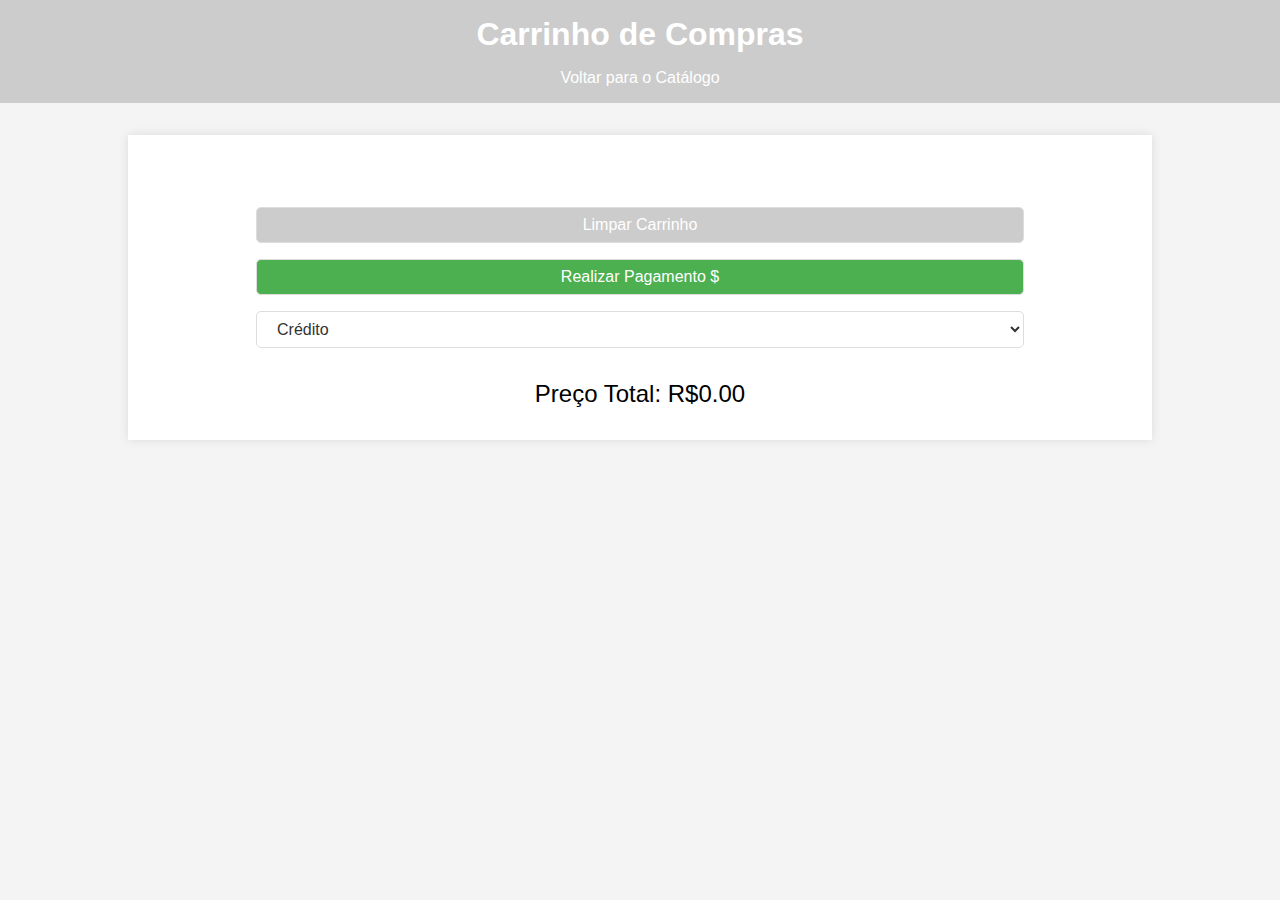
==== carrinho.html @ 665fdfae "comit inicial loja games com jogos" ====
<!DOCTYPE html>
<html lang="en">
<head>
    <meta charset="UTF-8">
    <meta name="viewport" content="width=device-width, initial-scale=1.0">
    <title>Carrinho de Compras</title>
    <link rel="stylesheet" href="stylesCarrinho.css">
</head>
<body>
<header>
    <h1>Carrinho de Compras</h1>
    <a href="index.html">Voltar para o Catálogo</a>
</header>
<main>
    <div id="cart-items">
        <div class="cart-item">
            <img src="produto1.jpg" alt="Produto 1">
            <div class="cart-item-details">
                <h3>Nome do Produto 1</h3>
                <p>Descrição do Produto 1</p>
                <p>Quantidade: 1</p>
            </div>
            <div class="cart-item-price">R$ 50,00</div>
        </div>
        <!-- Outros itens do carrinho -->
    </div>
    <div id="cart-actions">
        <button id="clear-cart">Limpar Carrinho</button>
        <button id="checkout">Realizar Pagamento $</button>
        <select id="payment-method">
            <option value="credito">Crédito</option>
            <option value="debito">Débito</option>
            <option value="pix">PIX</option>
        </select>
<!--        <input type="text" id="discount-code" placeholder="Adicionar cupom de desconto">-->
        <p id="total-price">Preço Total: R$0,00</p> <!-- Preço total será atualizado pelo JavaScript -->
    </div>
</main>
<script src="script.js"></script>
</body>
</html>
---- stylesCarrinho.css ----
/* Reset de estilos padrão */
* {
    margin: 0;
    padding: 0;
    box-sizing: border-box;
}

/* Estilos globais */
body {
    font-family: Arial, sans-serif;
    background-color: #f4f4f4;
}

/* Estilos do cabeçalho */
header {
    background-color: #CCCCCCFF;
    color: white;
    padding: 1em 0;
    text-align: center;
}

header h1 {
    margin: 0;
}

header a {
    color: white;
    text-decoration: none;
    margin-top: 1em;
    display: inline-block;
}

/* Estilos do conteúdo principal */
main {
    width: 80%;
    margin: 2em auto;
    background-color: white;
    padding: 2em;
    box-shadow: 0 0 10px rgba(0, 0, 0, 0.1);
}

/* Estilos dos itens do carrinho */
#cart-items {
    margin-bottom: 2em;
}

/* Estilos das ações do carrinho */
#cart-actions {
    display: flex;
    flex-direction: column;
    align-items: center;
}

#cart-actions button, #cart-actions select, #cart-actions input {
    margin: 0.5em 0;
    padding: 0.5em 1em;
    font-size: 1em;
    border: 1px solid #ddd;
    border-radius: 5px;
    width: 80%;
}

#clear-cart {
    background-color: #CCCCCCFF;
    color: white;
    border: none;
}

#checkout {
    background-color: #4caf50;
    color: white;
    border: none;
}

#payment-method {
    background-color: white;
    color: #333;
}

#discount-code {
    border: 1px solid #ccc;
}

#total-price {
    font-size: 1.5em;
    margin-top: 1em;
}


.cart-item {
    display: flex;
    border-bottom: 1px solid #ddd;
    padding: 1em 0;
}

.cart-item img {
    max-width: 100px; /* Ajuste o tamanho máximo conforme necessário */
    margin-right: 1em;
}

.cart-item-details {
    flex-grow: 1;
}

.cart-item-details h3 {
    margin-bottom: 0.5em;
}

.cart-item-details p {
    margin-bottom: 0.5em;
}

.cart-item-price {
    font-weight: bold;
    color: #ff6f61;
}
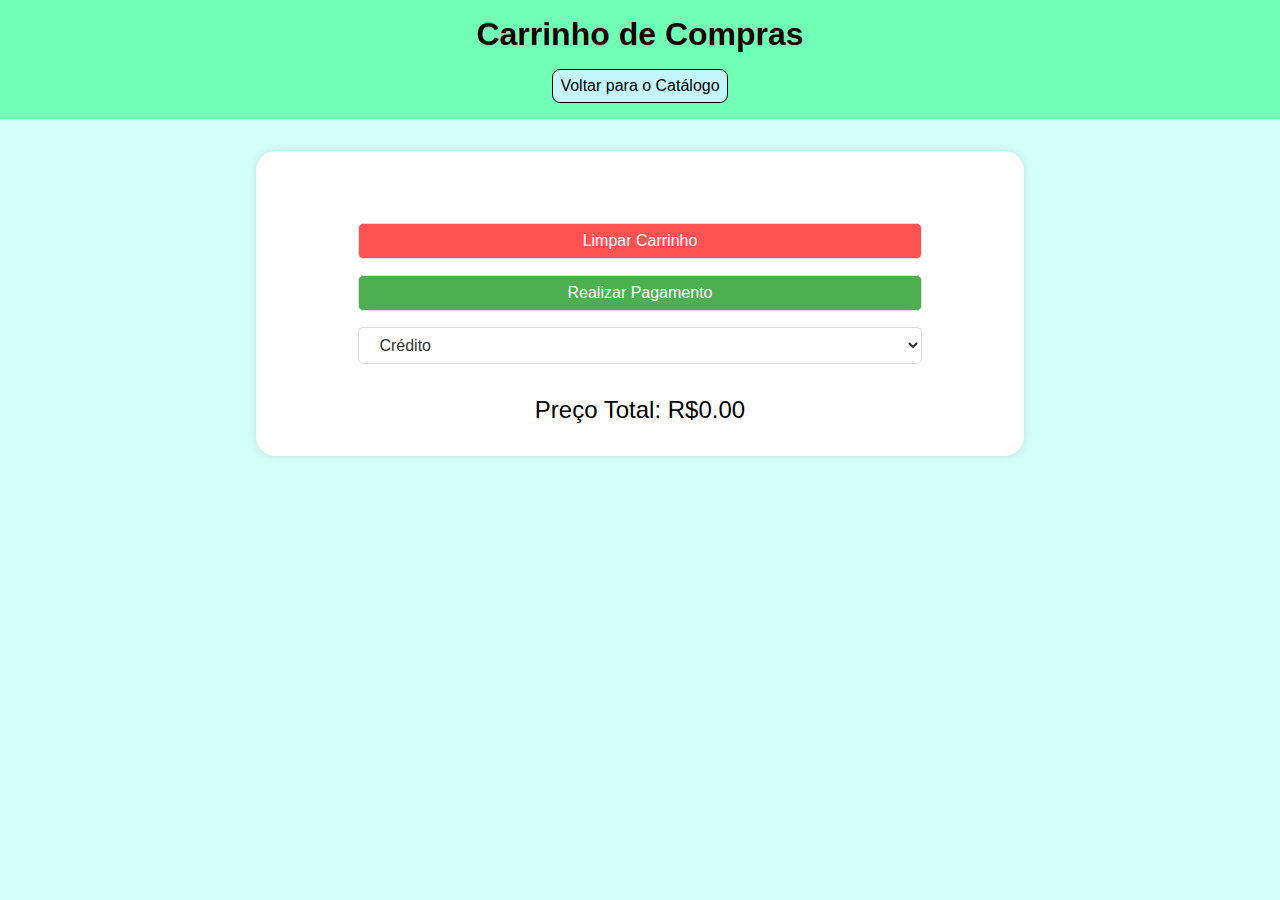
==== commit 78b9e643: "modificada estilizacao do carrinho e site" ====
--- a/carrinho.html
+++ b/carrinho.html
@@ -26,7 +26,7 @@
     </div>
     <div id="cart-actions">
         <button id="clear-cart">Limpar Carrinho</button>
-        <button id="checkout">Realizar Pagamento $</button>
+        <button id="checkout">Realizar Pagamento</button>
         <select id="payment-method">
             <option value="credito">Crédito</option>
             <option value="debito">Débito</option>
--- a/stylesCarrinho.css
+++ b/stylesCarrinho.css
@@ -1,4 +1,5 @@
 /* Reset de estilos padrão */
+/* teste commit*/
 * {
     margin: 0;
     padding: 0;
@@ -8,13 +9,13 @@
 /* Estilos globais */
 body {
     font-family: Arial, sans-serif;
-    background-color: #f4f4f4;
+    background-color: #3fffd63b;
 }
 
 /* Estilos do cabeçalho */
 header {
-    background-color: #CCCCCCFF;
-    color: white;
+    background-color: #71ffb6;
+    color: #1b0202;
     padding: 1em 0;
     text-align: center;
 }
@@ -24,19 +25,24 @@
 }
 
 header a {
-    color: white;
+    color: black;
     text-decoration: none;
     margin-top: 1em;
     display: inline-block;
+    border:solid 1px black;
+    border-radius: 8px;
+    padding:7px;
+    background-color: #c4f6ff;
 }
 
 /* Estilos do conteúdo principal */
 main {
-    width: 80%;
+    width: 60%;
     margin: 2em auto;
     background-color: white;
     padding: 2em;
     box-shadow: 0 0 10px rgba(0, 0, 0, 0.1);
+    border-radius: 20px;
 }
 
 /* Estilos dos itens do carrinho */
@@ -61,7 +67,7 @@
 }
 
 #clear-cart {
-    background-color: #CCCCCCFF;
+    background-color: #ff4141e8;
     color: white;
     border: none;
 }
